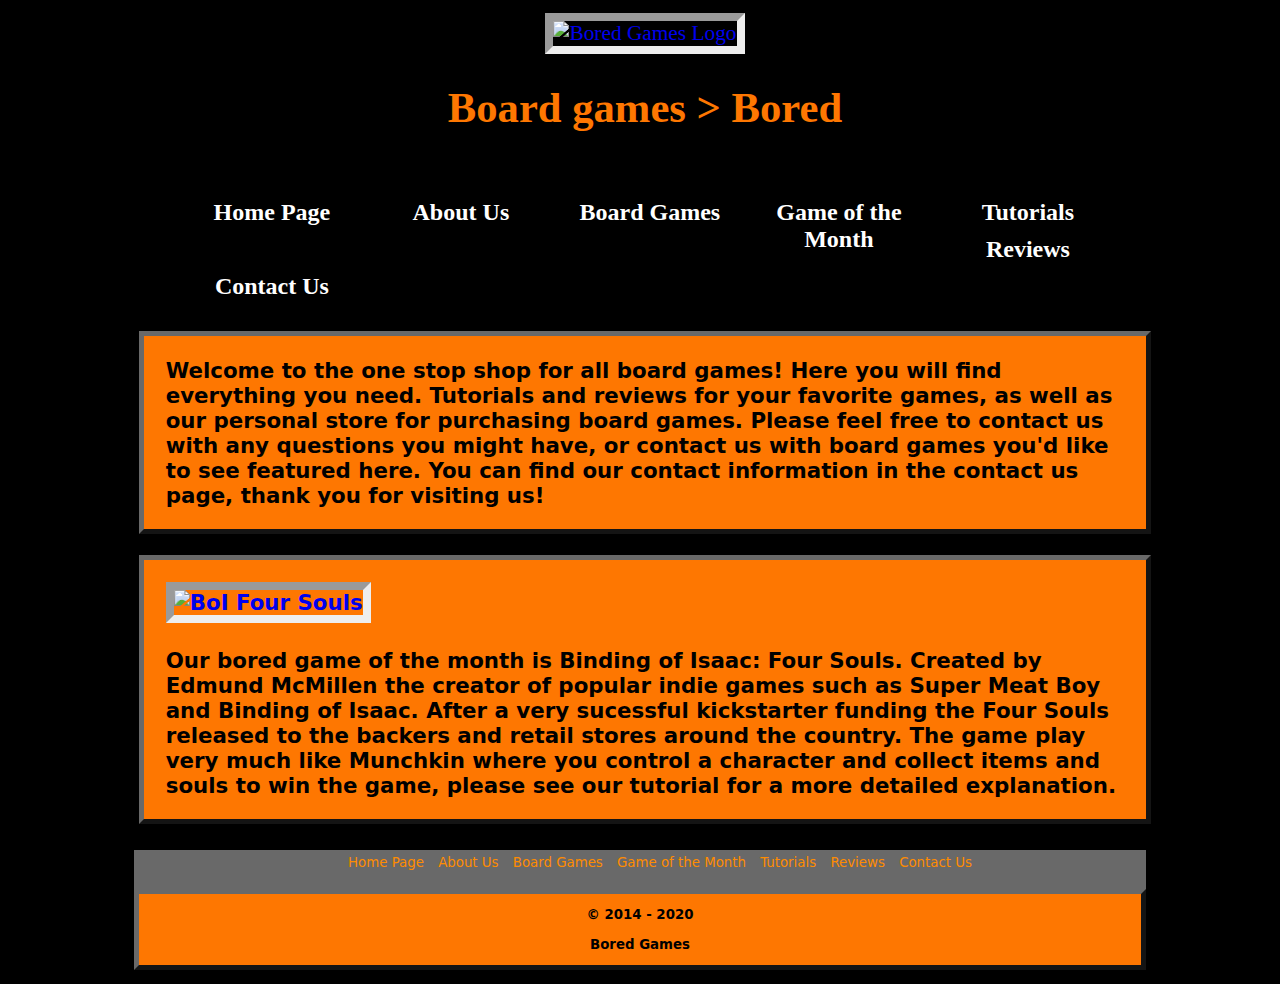
==== index.html @ 413e8424 "Add files via upload" ====
﻿<!DOCTYPE html>

<html>
    <head>
        <meta charset="utf-8" />
        <title>Bored Games - Home Page</title>
        <link rel="stylesheet" type="text/css" href="styles.css">
    </head>
<body>
    <header>
        <a href="index.html"><img src="Images/logo1.jpg" alt="Bored Games Logo" width="194" height="194"></img></a>
        <h1>Board games > Bored</h1>
    </header>
<nav>
    <ul>
        <li><a href="index.html">Home Page</a></li>
        <li><a href="aboutus.html">About Us</a></li>
        <li><a href="boardgames.html">Board Games</a></li>
        <li><a href="gameofmonth.html">Game of the Month</a></li>
        <li><a href="tutorial.html">Tutorials</a></li>
        <li><a href="reviews.html">Reviews</a></li>
        <li><a href="contactus.html">Contact Us</a></li>
    </ul>
</nav>
<main>
    <p>Welcome to the one stop shop for all board games! Here you will find everything you need. 
    Tutorials and reviews for your favorite games, as well as our personal store for purchasing board games.
    Please feel free to contact us with any questions you might have, or contact us with board games you'd like to see featured here.
    You can find our contact information in the contact us page, thank you for visiting us!</p>
    
    <p>
    <a href="gameofmonth.html"><img src="Images/bindingofisaac1.jpg" alt="BoI Four Souls" width="400" height="120"></a></img> <br></br>
    Our bored game of the month is Binding of Isaac: Four Souls.
    Created by Edmund McMillen the creator of popular indie games such as Super Meat Boy and Binding of Isaac.
    After a very sucessful kickstarter funding the Four Souls released to the backers and retail stores around the country.
    The game play very much like Munchkin where you control a character and collect items and souls to win the game, please see our tutorial for a more detailed explanation.</p>
</main>
<footer>
    <ul>
        <li><a href="index.html">Home Page</a></li>
        <li><a href="aboutus.html">About Us</a></li>
        <li><a href="boardgames.html">Board Games</a></li>
        <li><a href="gameofmonth.html">Game of the Month</a></li>
        <li><a href="tutorial.html">Tutorials</a></li>
        <li><a href="reviews.html">Reviews</a></li>
        <li><a href="contactus.html">Contact Us</a></li>
    </ul>
    <p> © 2014 - 2020 <br></br>
    Bored Games</p>
</footer>
</body>
</html>
---- styles.css ----
﻿@charset "utf-8";

body {
	background-color: #000000;
	font-family: Century Gothic, sans;
	font-size: 16pt;
	color: #FFFFFF;
}

h1 {
	color: #FE7701;
}

header {
	font-family: "Bauhaus 93";
	background-color: #000000;
	color: #FFFFFF;
	text-align:center;
	padding: 5px;
	width: 80%;
	margin-left: 10%;
}

a {
	text-decoration: none;
	border-color: #9400D3;
}

#container {
	width:100%;
}

main {
	width: 80%;
	background-color: #000000;
	float: left;
	padding: 5px;
	margin-left: 10%;
}

img {
	border: 8px;
	border-style: inset;

}

p {
	border:5px; 
	border-style: outset; 
	border-color: #696969;
	background-color: #FE7701;
	color: #000000;
	padding: 1em;
	font-weight: bold;
	overflow: auto;
}

footer {
	clear: both;
	background-color: #696969;
	text-align: center;
	margin-left: 10%;
	font-size: 10pt;
	width: 80%;
}

footer ul {
	list-style: none;
}

footer ul li { 
	display: inline-block;
	padding: 5px;
}

footer a {
	text-decoration: none;
	color: #FF8C00;
}

nav { 
	font-family: "Bauhaus 93";
	color: #FFFFFF;
	padding: 5px;
	width: 80%;
	margin-left: 10%;
	font-weight: bold;
	font-size: 18pt;
}

nav ul {
	list-style: none;
}

nav ul li {
	float: left;
	padding: 5px;
}

nav ul li a:link, nav ul li a:visited {
	display: block;
	width: 175px;
	margin-right: 4px;
	color: #FFFFFF;
	text-decoration: none;
	text-align: center;
}

nav ul li a:hover {
	color: #000000;
	background-color: #FF8C00;
	box-shadow: 0 5px 0 #FF4500;
}
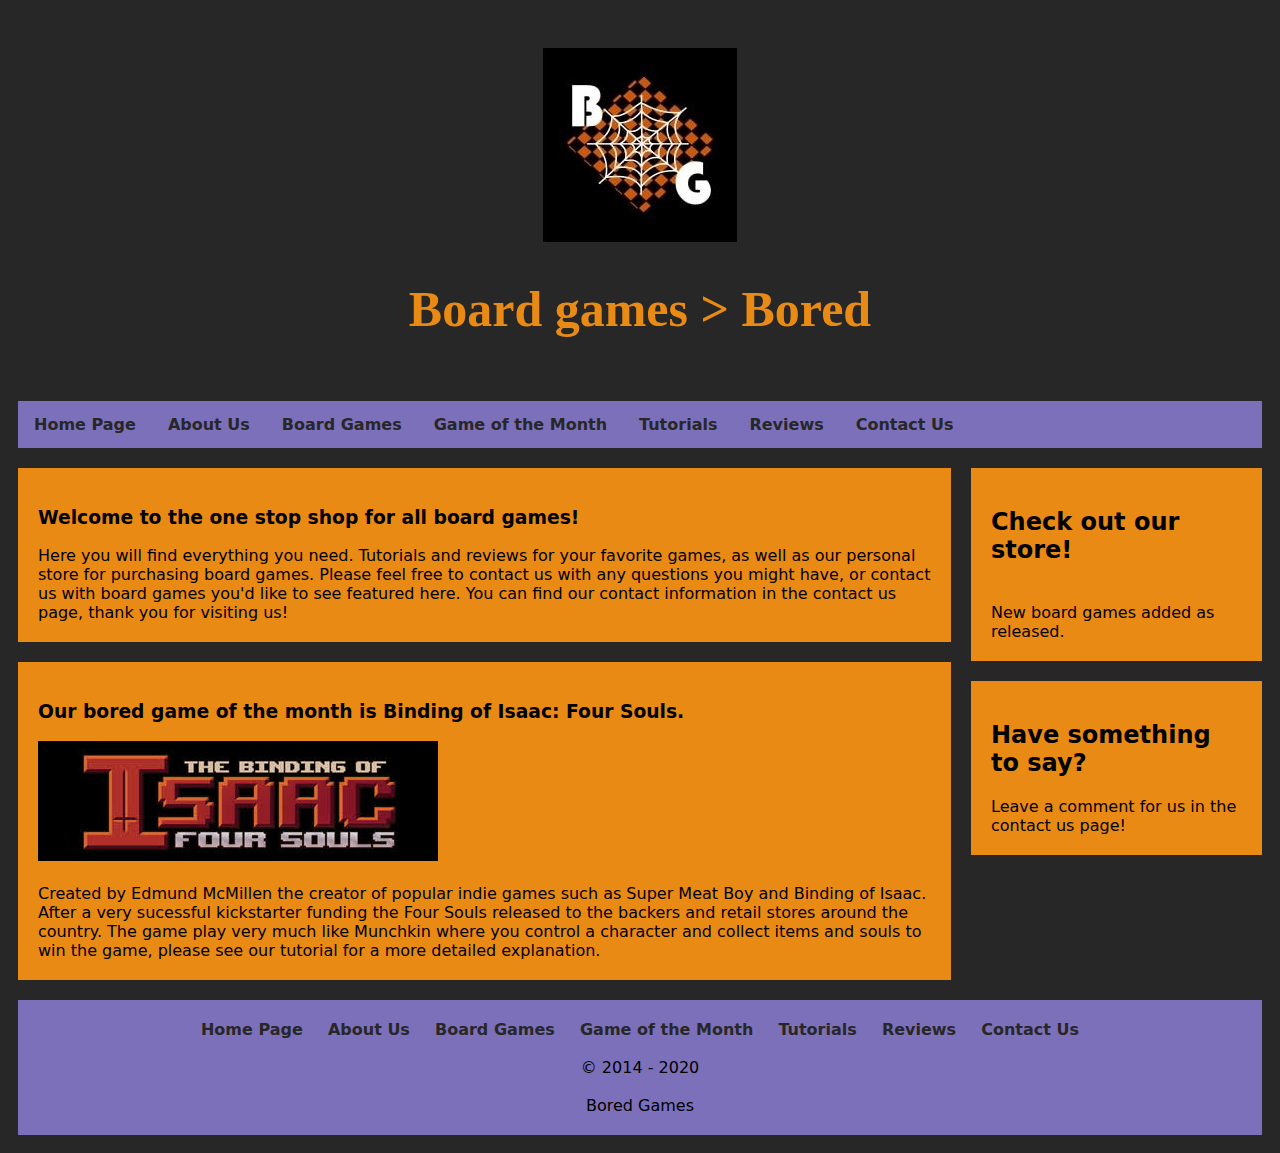
==== commit 24e4e31b: "Add files via upload" ====
--- a/index.html
+++ b/index.html
@@ -7,46 +7,58 @@
         <link rel="stylesheet" type="text/css" href="styles.css">
     </head>
 <body>
-    <header>
+    <div class="header">
         <a href="index.html"><img src="Images/logo1.jpg" alt="Bored Games Logo" width="194" height="194"></img></a>
         <h1>Board games > Bored</h1>
-    </header>
-<nav>
-    <ul>
-        <li><a href="index.html">Home Page</a></li>
-        <li><a href="aboutus.html">About Us</a></li>
-        <li><a href="boardgames.html">Board Games</a></li>
-        <li><a href="gameofmonth.html">Game of the Month</a></li>
-        <li><a href="tutorial.html">Tutorials</a></li>
-        <li><a href="reviews.html">Reviews</a></li>
-        <li><a href="contactus.html">Contact Us</a></li>
-    </ul>
-</nav>
-<main>
-    <p>Welcome to the one stop shop for all board games! Here you will find everything you need. 
+    </div>
+<div class="topnav">
+        <a href="index.html">Home Page</a>
+        <a href="aboutus.html">About Us</a>
+        <a href="boardgames.html">Board Games</a>
+        <a href="gameofmonth.html">Game of the Month</a>
+        <a href="tutorial.html">Tutorials</a>
+        <a href="reviews.html">Reviews</a>
+        <a href="contactus.html">Contact Us</a>
+</div>
+<div class="row">
+    <div class="leftcolumn">
+        <div class="card">
+    <h3>Welcome to the one stop shop for all board games!</h3>
+    Here you will find everything you need. 
     Tutorials and reviews for your favorite games, as well as our personal store for purchasing board games.
     Please feel free to contact us with any questions you might have, or contact us with board games you'd like to see featured here.
-    You can find our contact information in the contact us page, thank you for visiting us!</p>
+    You can find our contact information in the contact us page, thank you for visiting us!</div>
     
-    <p>
+    <div class="card">
+        <h3>Our bored game of the month is Binding of Isaac: Four Souls.</h3>
     <a href="gameofmonth.html"><img src="Images/bindingofisaac1.jpg" alt="BoI Four Souls" width="400" height="120"></a></img> <br></br>
-    Our bored game of the month is Binding of Isaac: Four Souls.
     Created by Edmund McMillen the creator of popular indie games such as Super Meat Boy and Binding of Isaac.
     After a very sucessful kickstarter funding the Four Souls released to the backers and retail stores around the country.
-    The game play very much like Munchkin where you control a character and collect items and souls to win the game, please see our tutorial for a more detailed explanation.</p>
-</main>
-<footer>
-    <ul>
-        <li><a href="index.html">Home Page</a></li>
-        <li><a href="aboutus.html">About Us</a></li>
-        <li><a href="boardgames.html">Board Games</a></li>
-        <li><a href="gameofmonth.html">Game of the Month</a></li>
-        <li><a href="tutorial.html">Tutorials</a></li>
-        <li><a href="reviews.html">Reviews</a></li>
-        <li><a href="contactus.html">Contact Us</a></li>
-    </ul>
-    <p> © 2014 - 2020 <br></br>
-    Bored Games</p>
-</footer>
+    The game play very much like Munchkin where you control a character and collect items and souls to win the game, please see our tutorial for a more detailed explanation.</div>
+    </div>
+    <div class="rightcolumn">
+        <div class="card">
+            <h2>Check out our store!</h2> <br>
+            New board games added as released.
+        </div>
+        <div class="card">
+            <h2>Have something to say?</h2>
+            Leave a comment for us in the contact us page!
+        </div>
+    </div>
+</div>
+<div class="footer">
+    <a href="index.html">Home Page</a>
+    <a href="aboutus.html">About Us</a>
+    <a href="boardgames.html">Board Games</a>
+    <a href="gameofmonth.html">Game of the Month</a>
+    <a href="tutorial.html">Tutorials</a>
+    <a href="reviews.html">Reviews</a>
+    <a href="contactus.html">Contact Us</a>
+    <br></br>
+     © 2014 - 2020 
+     <br></br>
+    Bored Games
+</div>
 </body>
 </html>--- a/styles.css
+++ b/styles.css
@@ -1,113 +1,110 @@
-﻿@charset "utf-8";
+﻿* {
+	box-sizing: border-box;
+  }
+  
+  body {
+	font-family: Century Gothic, sans;
+	padding: 10px;
+	background: #272727ff;
+  }
+  
+  /* Header/Blog Title */
+  .header {
+	padding: 30px;
+	text-align: center;
+	color: #e98a15ff;
+	background: #272727ff;
+	font-family: "Bauhaus 93";
+  }
+  
+  .header h1 {
+	font-size: 50px;
+  }
 
-body {
-	background-color: #000000;
-	font-family: Century Gothic, sans;
-	font-size: 16pt;
-	color: #FFFFFF;
-}
+  a { 
+	  text-decoration: none;
+	  color: #7d70baff;
+	  font-weight: bold;
+  }
+  
+  /* Style the top navigation bar */
+  .topnav {
+	overflow: hidden;
+	background-color: #7d70baff;
+	text-align: center;
+  }
+  
+  /* Style the topnav links */
+  .topnav a {
+	float: left;
+	display: block;
+	color: #272727ff;
+	text-align: center;
+	padding: 14px 16px;
+	text-decoration: none;
+  }
+  
+  /* Change color on hover */
+  .topnav a:hover {
+	background-color: #e98a15ff;
+	color: #fbfbffff;
+  }
+  
+  /* Create two unequal columns that floats next to each other */
+  /* Left column */
+  .leftcolumn {   
+	float: left;
+	width: 75%;
+  }
+  
+  /* Right column */
+  .rightcolumn {
+	float: left;
+	width: 25%;
+	padding-left: 20px;
+  }
+  
+  /* Add a card effect for articles */
+  .card {
+	background-color: #e98a15ff;
+	padding: 20px;
+	margin-top: 20px;
+	overflow: auto;
+  }
+  
+  /* Clear floats after the columns */
+  .row:after {
+	content: "";
+	display: table;
+	clear: both;
+  }
+  
+  /* Footer */
+  .footer {
+	padding: 20px;
+	text-align: center;
+	background: #7d70baff;
+	margin-top: 20px;
+  }
 
-h1 {
-	color: #FE7701;
-}
-
-header {
-	font-family: "Bauhaus 93";
-	background-color: #000000;
-	color: #FFFFFF;
-	text-align:center;
-	padding: 5px;
-	width: 80%;
-	margin-left: 10%;
-}
-
-a {
+  .footer a{
 	text-decoration: none;
-	border-color: #9400D3;
-}
-
-#container {
-	width:100%;
-}
-
-main {
-	width: 80%;
-	background-color: #000000;
-	float: left;
-	padding: 5px;
-	margin-left: 10%;
-}
-
-img {
-	border: 8px;
-	border-style: inset;
-
-}
-
-p {
-	border:5px; 
-	border-style: outset; 
-	border-color: #696969;
-	background-color: #FE7701;
-	color: #000000;
-	padding: 1em;
-	font-weight: bold;
-	overflow: auto;
-}
-
-footer {
-	clear: both;
-	background-color: #696969;
-	text-align: center;
-	margin-left: 10%;
-	font-size: 10pt;
-	width: 80%;
-}
-
-footer ul {
-	list-style: none;
-}
-
-footer ul li { 
-	display: inline-block;
-	padding: 5px;
-}
-
-footer a {
-	text-decoration: none;
-	color: #FF8C00;
-}
-
-nav { 
-	font-family: "Bauhaus 93";
-	color: #FFFFFF;
-	padding: 5px;
-	width: 80%;
-	margin-left: 10%;
-	font-weight: bold;
-	font-size: 18pt;
-}
-
-nav ul {
-	list-style: none;
-}
-
-nav ul li {
-	float: left;
-	padding: 5px;
-}
-
-nav ul li a:link, nav ul li a:visited {
-	display: block;
-	width: 175px;
-	margin-right: 4px;
-	color: #FFFFFF;
-	text-decoration: none;
-	text-align: center;
-}
-
-nav ul li a:hover {
-	color: #000000;
-	background-color: #FF8C00;
-	box-shadow: 0 5px 0 #FF4500;
-}+	color: #272727ff;
+	padding: 10px;
+  }
+  
+  /* Responsive layout - when the screen is less than 800px wide, make the two columns stack on top of each other instead of next to each other */
+  @media screen and (max-width: 800px) {
+	.leftcolumn, .rightcolumn {   
+	  width: 100%;
+	  padding: 0;
+	}
+  }
+  
+  /* Responsive layout - when the screen is less than 400px wide, make the navigation links stack on top of each other instead of next to each other */
+  @media screen and (max-width: 400px) {
+	.topnav a {
+	  float: none;
+	  width: 100%;
+	}
+  }